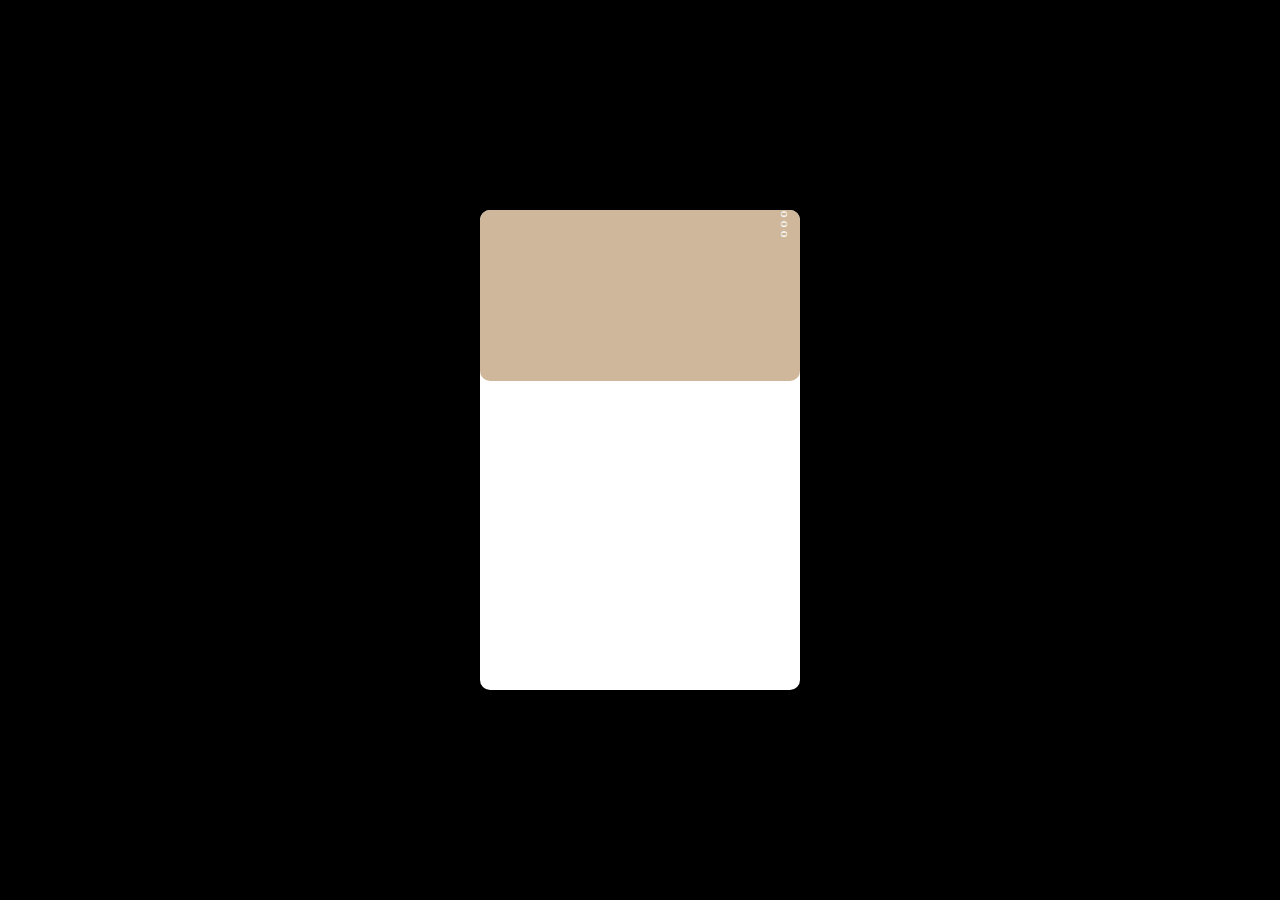
==== Index/index.html @ 9d41f605 "Initial commit" ====
<!DOCTYPE html>
<html>
<head lang="pt-br">
    <meta charset="utf-8" />
    <meta name="viewport" content="width=device-width, initial-scale=1.0" />
    <link href="estilo/header.css" rel="stylesheet" />
    <title>Calculadora Simples</title>
</head>
<body>
    <main class="corpo">
        <section class="sessao1">

            <button onclick="abrirmenu()" onblur="fecharmenu()" class="btnmenu">
                o o o
            </button>

            <ul class="menu">
                <li>Tema</li>
                <li>Feedback</li>
                <li>Ajuda</li>
            </ul>

        </section>

        <input type="number" name="numero" value="" autocomplete="off"/>

    </main>
    <script src="script/script.js"></script>
</body>
</html>
---- Index/estilo/header.css ----
*{
    margin: 0;
    padding: 0;
    list-style: none;
    font-family: 'Times New Roman', Times, serif;
    outline: none;
}
body {
    width: 100vw;
    height: 100vh;
    background: #000000;
    display: flex;
    justify-content: center;
    align-items: center;
}
.corpo {
    height: 30rem;
    width: 20rem;
    background: #ffffff;
    overflow: hidden;
    border-radius: 10px;
}
.sessao1 {
    height: 1.7rem;
    display: flex;
    align-items: center;
    justify-content: end;
    background: #ceb79b;
    position: relative;
}
.btnmenu {
    transform: rotate(90deg);
    font-size: 10pt;
    border: none;
    background: none;
    padding: 1px;
    cursor: pointer;
    color: #ffffff;
}
.menu {
    background: #ffffff;
    display: flex;
    flex-direction: column;
    position: absolute;
    right: -6rem;
    top: 2rem;
    border-radius: 10px;
    transition: 0.4s;
    z-index: 1000;
}
.menu li {
    padding: 0.5rem 1rem 0.5rem 1rem;
    color: #ceb79b;
    border-radius: 10px;
    cursor: pointer;
}
.menu li:hover {
    background: #ceb79b19;
}
input {
    border: none;
    border-bottom-left-radius: 10px;
    border-bottom-right-radius: 10px;
    background: #ceb79b;
    color: #ffffff;
    height: 9rem;
    width: 100%;
    text-align: right;
    font-size: 50pt;
}
input[type=number]::-webkit-inner-spin-button,
input[type=number]::-webkit-outer-spin-button {
    -webkit-appearance: none;
}
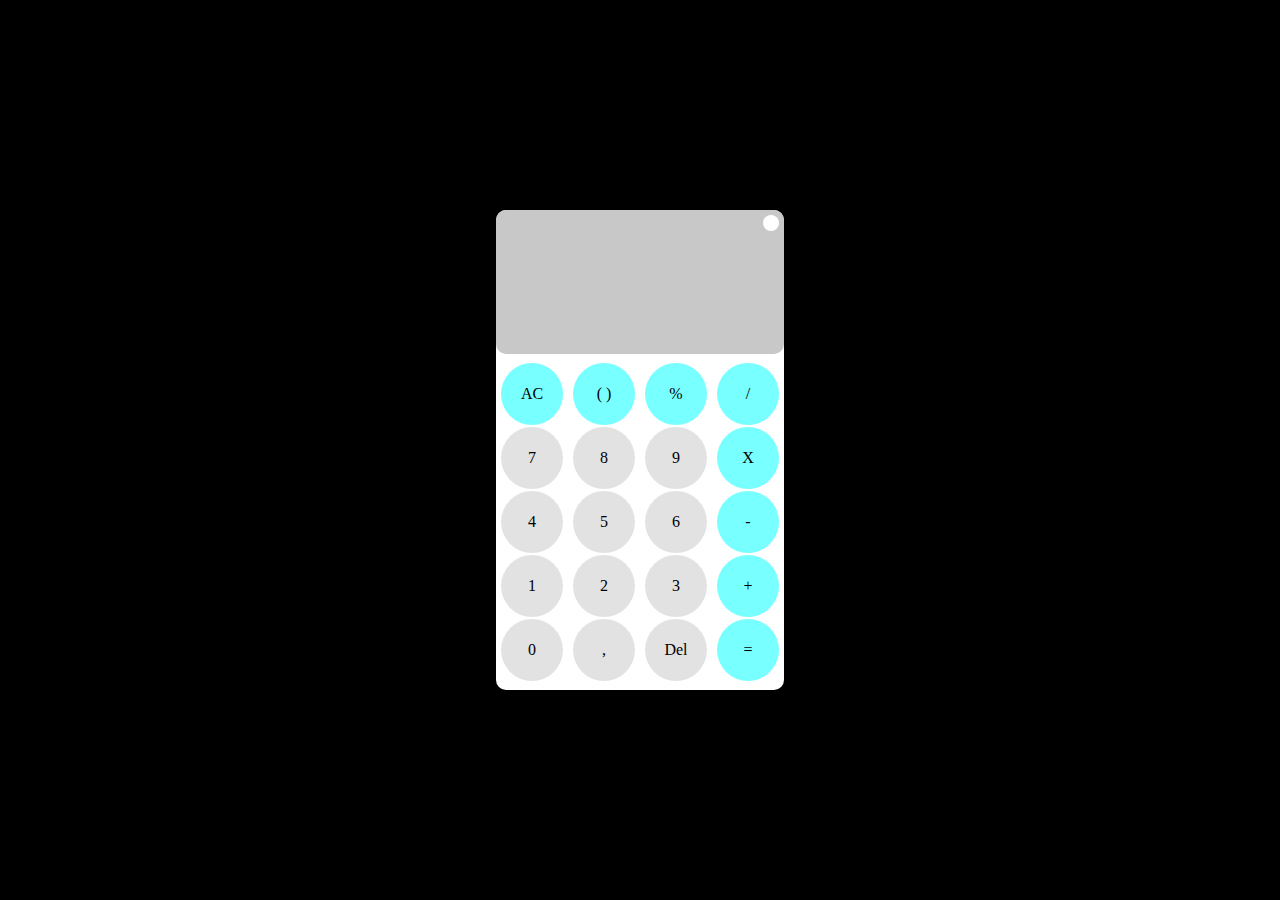
==== commit 1b961a2b: "0.9" ====
--- a/Index/index.html
+++ b/Index/index.html
@@ -4,26 +4,48 @@
     <meta charset="utf-8" />
     <meta name="viewport" content="width=device-width, initial-scale=1.0" />
     <link href="estilo/header.css" rel="stylesheet" />
+    <link href="estilo/sessao1.css" rel="stylesheet" />
+    <link href="estilo/sessao2.css" rel="stylesheet" />
     <title>Calculadora Simples</title>
 </head>
 <body>
     <main class="corpo">
         <section class="sessao1">
-
-            <button onclick="abrirmenu()" onblur="fecharmenu()" class="btnmenu">
-                o o o
-            </button>
-
+            <button onclick="abrirmenu()" onblur="fecharmenu()" class="btnmenu"></button>
             <ul class="menu">
-                <li>Tema</li>
+                <li onclick="btntema()">Tema</li>
                 <li>Feedback</li>
-                <li>Ajuda</li>
             </ul>
-
+            
+            <ul class="menutema">
+                <li onclick="temaclaro()" >Claro</li>
+                <li onclick="temaescuro()" >Escuro</li>
+            </ul>
+        
+        <input class="entrada" type="number" name="numero" autocomplete="off"/>
         </section>
-
-        <input type="number" name="numero" value="" autocomplete="off"/>
-
+        <section class="sessao2">
+                <div class="item" id="ac">AC</div>
+                <div class="item" id="parenteses">( )</div>
+                <div class="item" id="porcento">%</div>
+                <div class="item" id="dividir">/</div>
+                <div class="num" id="sete" >7</div>
+                <div class="num" id="oito" >8</div>
+                <div class="num" id="nove" >9</div>
+                <div class="item" id="x" >X</div>
+                <div class="num" id="quatro" >4</div>
+                <div class="num" id="cinco" >5</div>
+                <div class="num" id="seis" >6</div>
+                <div class="item" id="menos" >-</div>
+                <div class="num" id="um" >1</div>
+                <div class="num" id="dois" >2</div>
+                <div class="num" id="tres" >3</div>
+                <div class="item" id="mais" >+</div>
+                <div class="num" id="zero" >0</div>
+                <div class="num" id="virgula" >,</div>
+                <div class="num" id="apagar" >Del</div>
+                <div class="item" id="igual" >=</div>
+        </section>
     </main>
     <script src="script/script.js"></script>
 </body>
--- a/Index/estilo/header.css
+++ b/Index/estilo/header.css
@@ -14,61 +14,9 @@
     align-items: center;
 }
 .corpo {
-    height: 30rem;
-    width: 20rem;
-    background: #ffffff;
+    height: auto;
+    width: auto;
+    background: #ffffff; /*Tema ----------------------------------------*/
     overflow: hidden;
-    border-radius: 10px;
-}
-.sessao1 {
-    height: 1.7rem;
-    display: flex;
-    align-items: center;
-    justify-content: end;
-    background: #ceb79b;
-    position: relative;
-}
-.btnmenu {
-    transform: rotate(90deg);
-    font-size: 10pt;
-    border: none;
-    background: none;
-    padding: 1px;
-    cursor: pointer;
-    color: #ffffff;
-}
-.menu {
-    background: #ffffff;
-    display: flex;
-    flex-direction: column;
-    position: absolute;
-    right: -6rem;
-    top: 2rem;
-    border-radius: 10px;
-    transition: 0.4s;
-    z-index: 1000;
-}
-.menu li {
-    padding: 0.5rem 1rem 0.5rem 1rem;
-    color: #ceb79b;
-    border-radius: 10px;
-    cursor: pointer;
-}
-.menu li:hover {
-    background: #ceb79b19;
-}
-input {
-    border: none;
-    border-bottom-left-radius: 10px;
-    border-bottom-right-radius: 10px;
-    background: #ceb79b;
-    color: #ffffff;
-    height: 9rem;
-    width: 100%;
-    text-align: right;
-    font-size: 50pt;
-}
-input[type=number]::-webkit-inner-spin-button,
-input[type=number]::-webkit-outer-spin-button {
-    -webkit-appearance: none;
+    border-radius: 10px; 
 }--- a/Index/estilo/sessao1.css
+++ b/Index/estilo/sessao1.css
@@ -0,0 +1,59 @@
+.sessao1 {
+    width: 18rem;
+    display: flex;
+    background: #c8c8c8ff; /*Tema ----------------------------------------*/
+    position: relative;
+    border-bottom-left-radius: 10px;
+    border-bottom-right-radius: 10px;
+    margin: 0 0 0.5rem 0;
+}
+.btnmenu {
+    position: absolute;
+    right: 0.3rem;
+    top: 0.3rem;
+    height: 1rem;
+    width: 1rem;
+    border: none;
+    border-radius: 100%;
+    background: #ffffff; /*Tema ----------------------------------------*/
+    cursor: pointer;
+}
+.menu, .menutema {
+    background: #ffffff; /*Tema ----------------------------------------*/
+    display: flex;
+    flex-direction: column;
+    position: absolute;
+    right: -6rem;
+    top: 2rem;
+    border-radius: 10px;
+    transition: 0.4s;
+    z-index: 1000;
+}
+.menutema {
+    position: absolute;
+    right: -5rem;
+    top: 2rem;
+}
+.menu li, .menutema li {
+    padding: 0.5rem 1rem 0.5rem 1rem;
+    color: gray; /*Tema ----------------------------------------*/
+    border-radius: 10px;
+    cursor: pointer;
+}
+.menu li:hover, .menutema li:hover {
+    background: #00ffffff;
+}
+.entrada {
+    border: none;
+    background: transparent; /*Tema ----------------------------------------*/
+    color: #000;
+    height: 8rem;
+    margin: 0.5rem 0 0.5rem 0;
+    width: 100%;
+    text-align: right;
+    font-size: 50pt;
+}
+input[type=number]::-webkit-inner-spin-button,
+input[type=number]::-webkit-outer-spin-button {
+    -webkit-appearance: none;
+}--- a/Index/estilo/sessao2.css
+++ b/Index/estilo/sessao2.css
@@ -0,0 +1,26 @@
+.sessao2 {
+    height: 20rem;
+    width: 18rem;
+    display: grid;
+    justify-content: space-around;
+    align-content: space-around;
+    grid-template-columns: auto auto auto auto;
+    margin: 0 0 0.5rem 0;
+}
+.item,.num {
+    display: flex;
+    align-items: center;
+    justify-content: center;
+    height: 3.9rem;
+    width: 3.9rem;
+    background: #0000001d;
+    border-radius: 100%;
+    transition: 0.1s;
+    cursor: pointer;
+}
+.item {
+    background: #00ffff87;
+}
+.item:hover, .num:hover {
+    border-radius: 28px;
+}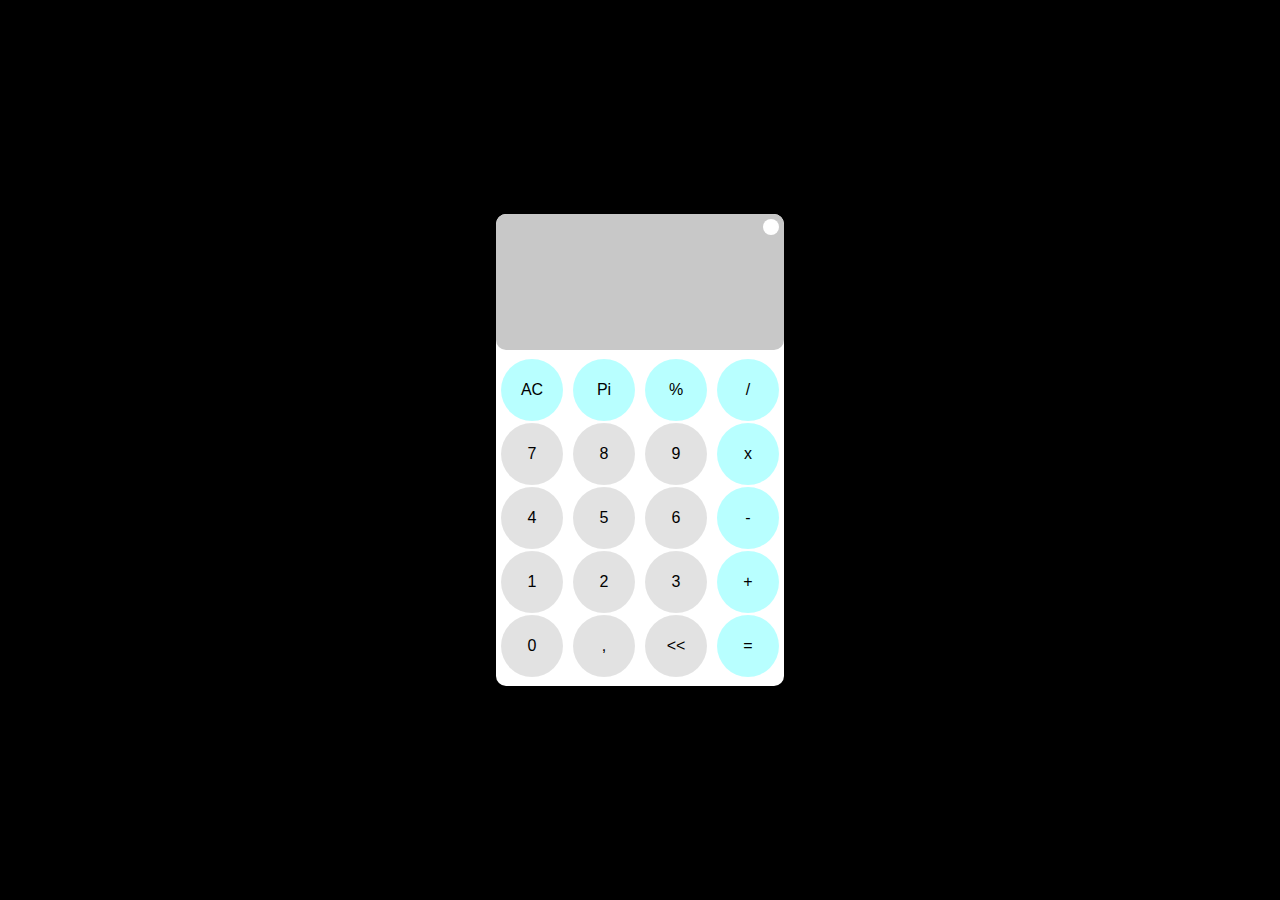
==== commit 8b1df18c: "1.95" ====
--- a/Index/index.html
+++ b/Index/index.html
@@ -22,31 +22,31 @@
                 <li onclick="temaescuro()" >Escuro</li>
             </ul>
         
-        <input class="entrada" type="number" name="numero" autocomplete="off"/>
+        <p class="entrada" ></p>
         </section>
         <section class="sessao2">
-                <div class="item" id="ac">AC</div>
-                <div class="item" id="parenteses">( )</div>
-                <div class="item" id="porcento">%</div>
-                <div class="item" id="dividir">/</div>
-                <div class="num" id="sete" >7</div>
-                <div class="num" id="oito" >8</div>
-                <div class="num" id="nove" >9</div>
-                <div class="item" id="x" >X</div>
-                <div class="num" id="quatro" >4</div>
-                <div class="num" id="cinco" >5</div>
-                <div class="num" id="seis" >6</div>
-                <div class="item" id="menos" >-</div>
-                <div class="num" id="um" >1</div>
-                <div class="num" id="dois" >2</div>
-                <div class="num" id="tres" >3</div>
-                <div class="item" id="mais" >+</div>
-                <div class="num" id="zero" >0</div>
-                <div class="num" id="virgula" >,</div>
-                <div class="num" id="apagar" >Del</div>
-                <div class="item" id="igual" >=</div>
+                <div class="item" onclick="limpar()">AC</div>
+                <div class="item" onclick="caracter('3,1415')">Pi</div>
+                <div class="item" onclick="caracter('%')">%</div>
+                <div class="item" onclick="caracter('/')">/</div>
+                <div class="num" onclick="caracter('7')">7</div>
+                <div class="num" onclick="caracter('8')">8</div>
+                <div class="num" onclick="caracter('9')" >9</div>
+                <div class="item" onclick="caracter('x')">x</div>
+                <div class="num" onclick="caracter('4')" >4</div>
+                <div class="num" onclick="caracter('5')" >5</div>
+                <div class="num" onclick="caracter('6')" >6</div>
+                <div class="item" onclick="caracter('-')">-</div>
+                <div class="num" onclick="caracter('1')" >1</div>
+                <div class="num" onclick="caracter('2')" >2</div>
+                <div class="num" onclick="caracter('3')" >3</div>
+                <div class="item" onclick="caracter('+')" >+</div>
+                <div class="num" onclick="caracter('0')" >0</div>
+                <div class="num" onclick="caracter(',')" >,</div>
+                <div class="num" onclick="apagar()" ><<</div>
+                <div class="item" onclick="caracter('=')" >=</div>
         </section>
     </main>
     <script src="script/script.js"></script>
 </body>
-</html>+</html>
--- a/Index/estilo/header.css
+++ b/Index/estilo/header.css
@@ -2,7 +2,7 @@
     margin: 0;
     padding: 0;
     list-style: none;
-    font-family: 'Times New Roman', Times, serif;
+    font-family: 'Segoe UI', Tahoma, Geneva, Verdana, sans-serif;
     outline: none;
 }
 body {
--- a/Index/estilo/sessao1.css
+++ b/Index/estilo/sessao1.css
@@ -23,7 +23,7 @@
     display: flex;
     flex-direction: column;
     position: absolute;
-    right: -6rem;
+    right: -7rem;
     top: 2rem;
     border-radius: 10px;
     transition: 0.4s;
@@ -31,7 +31,6 @@
 }
 .menutema {
     position: absolute;
-    right: -5rem;
     top: 2rem;
 }
 .menu li, .menutema li {
@@ -44,11 +43,10 @@
     background: #00ffffff;
 }
 .entrada {
-    border: none;
     background: transparent; /*Tema ----------------------------------------*/
-    color: #000;
-    height: 8rem;
-    margin: 0.5rem 0 0.5rem 0;
+    color: #fff;
+    height: 5.5rem;
+    margin: 1.5rem 0 1.5rem 0;
     width: 100%;
     text-align: right;
     font-size: 50pt;
--- a/Index/estilo/sessao2.css
+++ b/Index/estilo/sessao2.css
@@ -19,7 +19,7 @@
     cursor: pointer;
 }
 .item {
-    background: #00ffff87;
+    background: #00ffff47;
 }
 .item:hover, .num:hover {
     border-radius: 28px;
